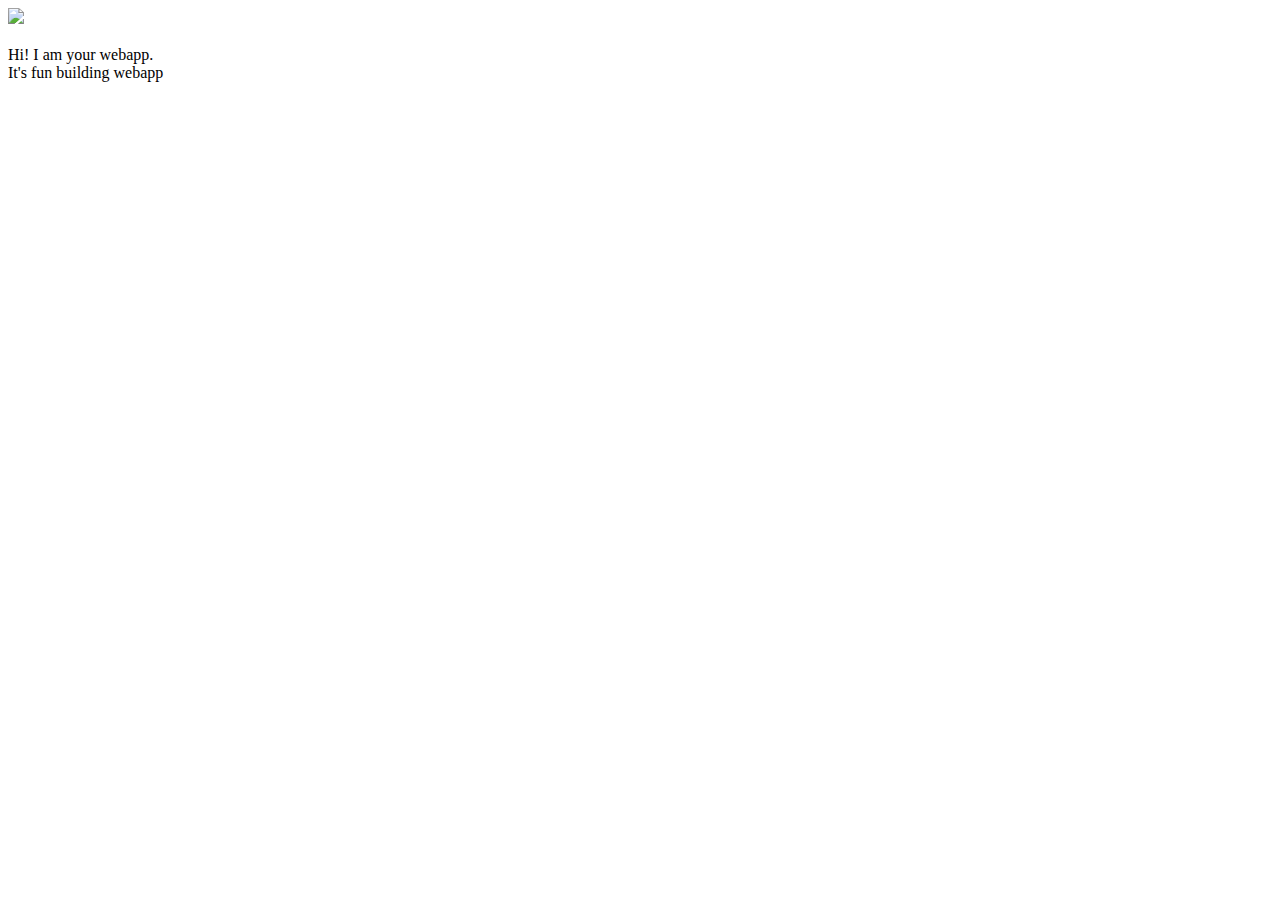
==== ui/index.html @ 3f47b038 "made changes for demo purposes" ====
<!doctype html>
<html>
    <head>
        <link href="/ui/style.css" rel="stylesheet" />
    </head>
    <body>
        <div class="center">
            <img src="/ui/madi.png" class="img-medium"/>
        </div>
        <br>
        <div class="center text-big bold">
            Hi! I am your webapp.
        </div>
        <span>It's fun building webapp</span>
        <script type="text/javascript" src="/ui/main.js">
        </script>
    </body>
</html>
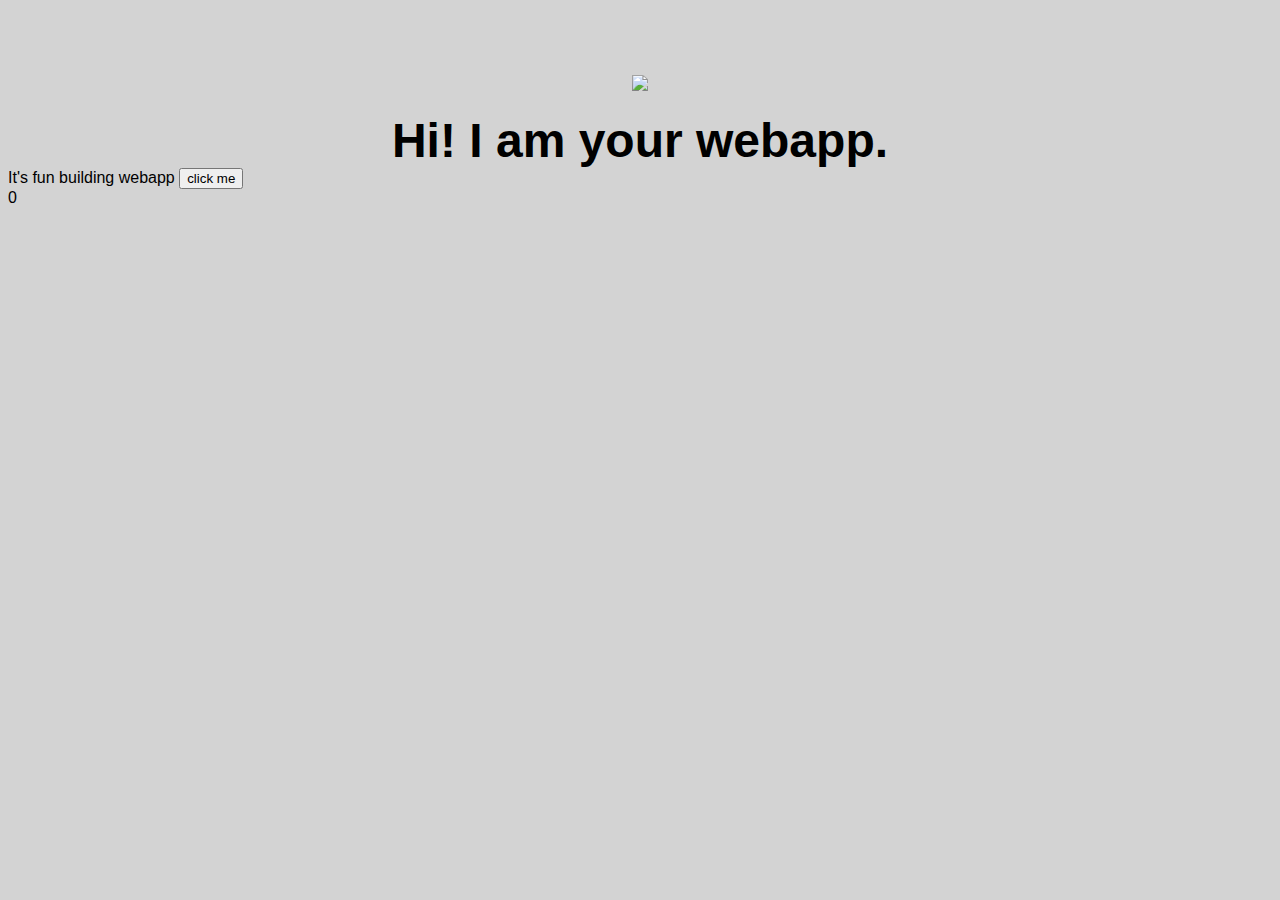
==== commit b3d37233: "[imad-console] Updates ui/index.html" ====
--- a/ui/index.html
+++ b/ui/index.html
@@ -1,18 +1,23 @@
-<!doctype html>
-<html>
-    <head>
-        <link href="/ui/style.css" rel="stylesheet" />
-    </head>
-    <body>
-        <div class="center">
-            <img src="/ui/madi.png" class="img-medium"/>
-        </div>
-        <br>
-        <div class="center text-big bold">
-            Hi! I am your webapp.
-        </div>
-        <span>It's fun building webapp</span>
-        <script type="text/javascript" src="/ui/main.js">
-        </script>
-    </body>
-</html>
+<!doctype html>
+<html>
+    <head>
+        <link href="/ui/style.css" rel="stylesheet" />
+    </head>
+    <body>
+        <div class="center">
+            <img src="/ui/madi.png" class="img-medium"/>
+        </div>
+        <br>
+        <div class="center text-big bold">
+            Hi! I am your webapp.
+        </div>
+        <span>It's fun building webapp</span>
+        <button onClick="incrementCounter()">click me</button>
+        <div>
+        <Span id="count">0</Span>
+        </div>
+        <script type="text/javascript" src="/ui/main.js">
+        </script>
+
+    </body>
+</html>
--- a/ui/style.css
+++ b/ui/style.css
@@ -0,0 +1,26 @@
+body {
+    font-family: sans-serif;
+    background-color: lightgrey;
+    margin-top: 75px;
+}
+
+.center {
+    text-align: center;
+}
+
+.text-big {
+    font-size: 300%;
+}
+
+.bold {
+    font-weight: bold;
+}
+
+.img-medium {
+    height: 200px;
+}
+.container{
+    background:grey;
+    margin: 80px;
+    max-width : 800px;
+}
